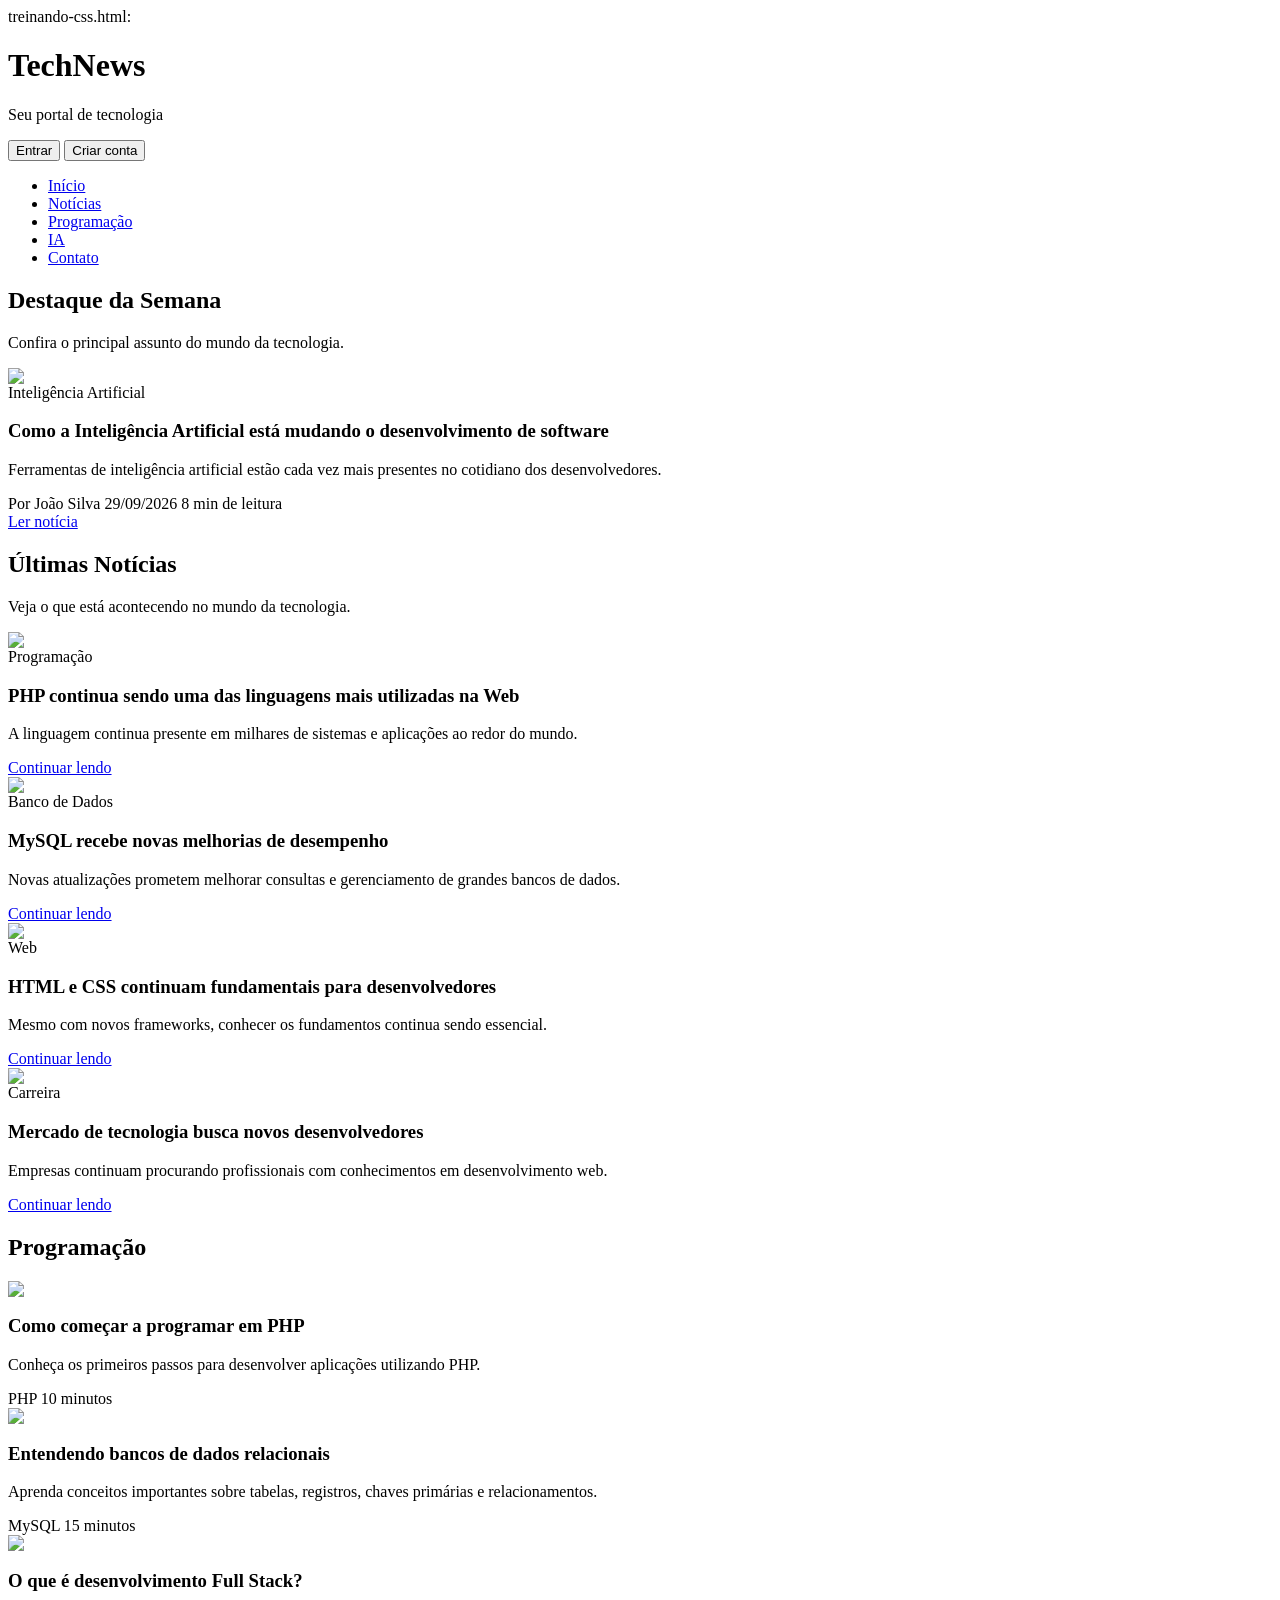
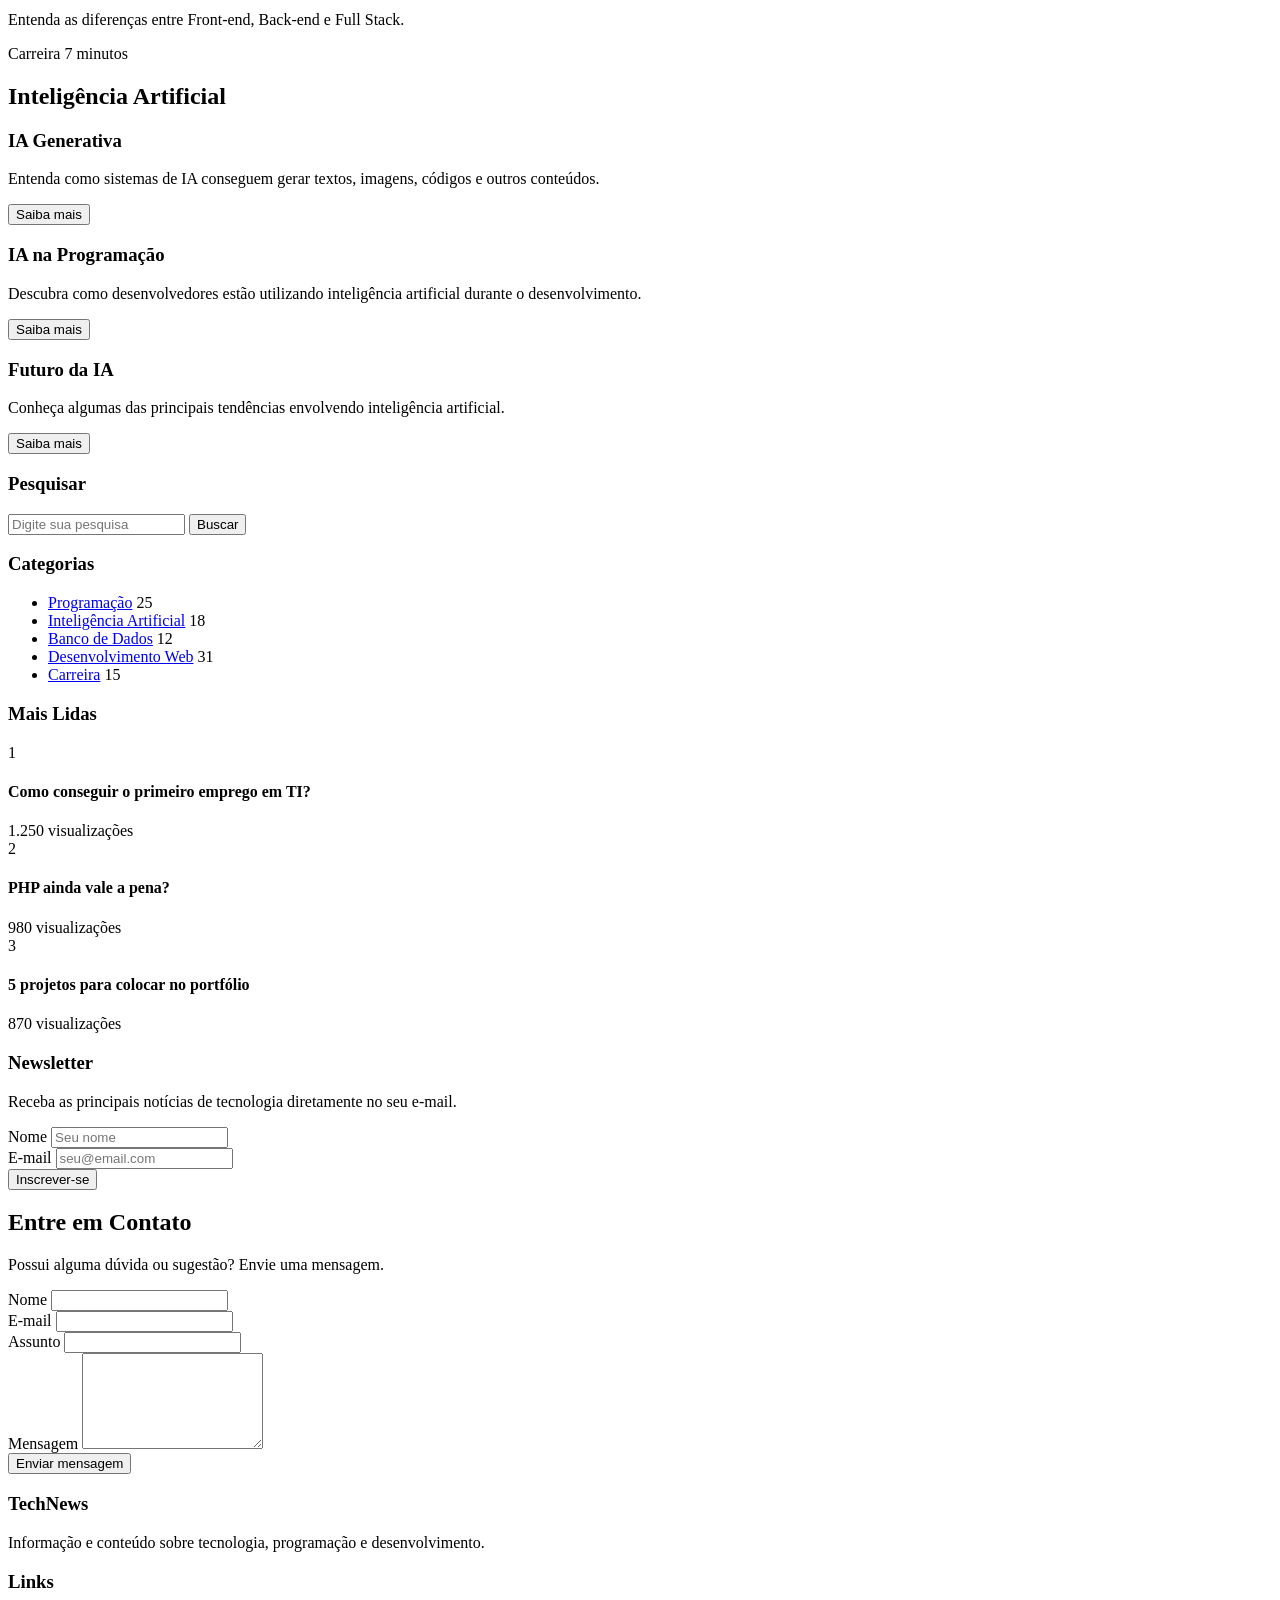
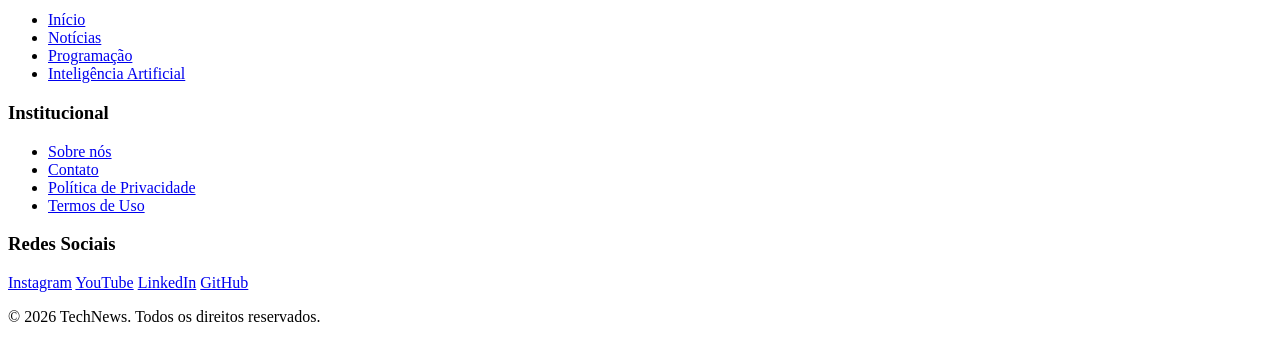
==== meusite.html @ d0df5270 "atividade" ====
treinando-css.html:<!DOCTYPE html>
<html lang="pt-BR">

<head>
    <meta charset="UTF-8">
    <meta name="viewport" content="width=device-width, initial-scale=1.0">
    <link rel="stylesheet" href="treino.css">
    <title>TechNews - Portal de Tecnologia</title>
</head>

<body>

    <!-- CABEÇALHO -->
    <header class="cabecalho">

        <div class="container cabecalho-container">

            <div class="logo">
                <h1>TechNews</h1>
                <p>Seu portal de tecnologia</p>
            </div>

            <div class="area-usuario">
                <button class="botao-login">Entrar</button>
                <button class="botao-cadastro">Criar conta</button>
            </div>

        </div>

        <!-- MENU DE NAVEGAÇÃO -->
        <nav class="menu-principal">

            <div class="container">

                <ul class="menu-lista">
                    <li class="menu-item">
                        <a href="#inicio">Início</a>
                    </li>

                    <li class="menu-item">
                        <a href="#noticias">Notícias</a>
                    </li>

                    <li class="menu-item">
                        <a href="#programacao">Programação</a>
                    </li>

                    <li class="menu-item">
                        <a href="#inteligencia-artificial">IA</a>
                    </li>

                    <li class="menu-item">
                        <a href="#contato">Contato</a>
                    </li>
                </ul>

            </div>

        </nav>

    </header>


    <!-- CONTEÚDO PRINCIPAL -->
    <main class="conteudo-principal" id="inicio">

        <div class="container layout-principal">

            <!-- ÁREA CENTRAL -->
            <div class="conteudo">

                <!-- DESTAQUE -->
                <section class="secao destaque">

                    <div class="titulo-secao">
                        <h2>Destaque da Semana</h2>
                        <p>Confira o principal assunto do mundo da tecnologia.</p>
                    </div>

                    <article class="card card-destaque">

                        <div class="card-imagem">
                            <img
                                src="https://picsum.photos/800/400&quot;
                                alt="Imagem da notícia em destaque"
                            >
                        </div>

                        <div class="card-conteudo">

                            <span class="categoria">Inteligência Artificial</span>

                            <h3>Como a Inteligência Artificial está mudando o desenvolvimento de software</h3>

                            <p>
                                Ferramentas de inteligência artificial estão cada vez mais
                                presentes no cotidiano dos desenvolvedores.
                            </p>

                            <div class="card-informacoes">
                                <span>Por João Silva</span>
                                <span>29/09/2026</span>
                                <span>8 min de leitura</span>
                            </div>

                            <a href="#" class="botao-leia-mais">
                                Ler notícia
                            </a>

                        </div>

                    </article>

                </section>


                <!-- NOTÍCIAS -->
                <section class="secao noticias" id="noticias">

                    <div class="titulo-secao">
                        <h2>Últimas Notícias</h2>
                        <p>Veja o que está acontecendo no mundo da tecnologia.</p>
                    </div>

                    <div class="grid-noticias">

                        <article class="card noticia-card">

                            <div class="card-imagem">
                                <img src="https://picsum.photos/400/250?1&quot; alt="Notícia">
                            </div>

                            <div class="card-conteudo">
                                <span class="categoria">Programação</span>

                                <h3>PHP continua sendo uma das linguagens mais utilizadas na Web</h3>

                                <p>
                                    A linguagem continua presente em milhares de sistemas
                                    e aplicações ao redor do mundo.
                                </p>

                                <a href="#">Continuar lendo</a>
                            </div>

                        </article>


                        <article class="card noticia-card">

                            <div class="card-imagem">
                                <img src="https://picsum.photos/400/250?2&quot; alt="Notícia">
                            </div>

                            <div class="card-conteudo">
                                <span class="categoria">Banco de Dados</span>

                                <h3>MySQL recebe novas melhorias de desempenho</h3>

                                <p>
                                    Novas atualizações prometem melhorar consultas e
                                    gerenciamento de grandes bancos de dados.
                                </p>

                                <a href="#">Continuar lendo</a>
                            </div>

                        </article>


                        <article class="card noticia-card">

                            <div class="card-imagem">
                                <img src="https://picsum.photos/400/250?3&quot; alt="Notícia">
                            </div>

                            <div class="card-conteudo">
                                <span class="categoria">Web</span>

                                <h3>HTML e CSS continuam fundamentais para desenvolvedores</h3>

                                <p>
                                    Mesmo com novos frameworks, conhecer os fundamentos
                                    continua sendo essencial.
                                </p>

                                <a href="#">Continuar lendo</a>
                            </div>

                        </article>


                        <article class="card noticia-card">

                            <div class="card-imagem">
                                <img src="https://picsum.photos/400/250?4&quot; alt="Notícia">
                            </div>

                            <div class="card-conteudo">
                                <span class="categoria">Carreira</span>

                                <h3>Mercado de tecnologia busca novos desenvolvedores</h3>

                                <p>
                                    Empresas continuam procurando profissionais com
                                    conhecimentos em desenvolvimento web.
                                </p>

                                <a href="#">Continuar lendo</a>
                            </div>

                        </article>

                    </div>

                </section>


                <!-- PROGRAMAÇÃO -->
                <section class="secao programacao" id="programacao">

                    <div class="titulo-secao">
                        <h2>Programação</h2>
                    </div>

                    <div class="lista-artigos">

                        <article class="artigo-horizontal">

                            <div class="artigo-imagem">
                                <img src="https://picsum.photos/250/150?5&quot; alt="Programação">
                            </div>

                            <div class="artigo-conteudo">
                                <h3>Como começar a programar em PHP</h3>

                                <p>
                                    Conheça os primeiros passos para desenvolver
                                    aplicações utilizando PHP.
                                </p>

                                <div class="artigo-info">
                                    <span>PHP</span>
                                    <span>10 minutos</span>
                                </div>
                            </div>

                        </article>


                        <article class="artigo-horizontal">

                            <div class="artigo-imagem">
                                <img src="https://picsum.photos/250/150?6&quot; alt="Programação">
                            </div>

                            <div class="artigo-conteudo">
                                <h3>Entendendo bancos de dados relacionais</h3>

                                <p>
                                    Aprenda conceitos importantes sobre tabelas,
                                    registros, chaves primárias e relacionamentos.
                                </p>

                                <div class="artigo-info">
                                    <span>MySQL</span>
                                    <span>15 minutos</span>
                                </div>
                            </div>

                        </article>


                        <article class="artigo-horizontal">

                            <div class="artigo-imagem">
                                <img src="https://picsum.photos/250/150?7&quot; alt="Programação">
                            </div>

                            <div class="artigo-conteudo">
                                <h3>O que é desenvolvimento Full Stack?</h3>

                                <p>
                                    Entenda as diferenças entre Front-end,
                                    Back-end e Full Stack.
                                </p>

                                <div class="artigo-info">
                                    <span>Carreira</span>
                                    <span>7 minutos</span>
                                </div>
                            </div>

                        </article>

                    </div>

                </section>


                <!-- INTELIGÊNCIA ARTIFICIAL -->
                <section class="secao inteligencia-artificial" id="inteligencia-artificial">

                    <div class="titulo-secao">
                        <h2>Inteligência Artificial</h2>
                    </div>

                    <div class="cards-ia">

                        <div class="card ia-card">
                            <h3>IA Generativa</h3>

                            <p>
                                Entenda como sistemas de IA conseguem gerar
                                textos, imagens, códigos e outros conteúdos.
                            </p>

                            <button>Saiba mais</button>
                        </div>


                        <div class="card ia-card">
                            <h3>IA na Programação</h3>

                            <p>
                                Descubra como desenvolvedores estão utilizando
                                inteligência artificial durante o desenvolvimento.
                            </p>

                            <button>Saiba mais</button>
                        </div>


                        <div class="card ia-card">
                            <h3>Futuro da IA</h3>

                            <p>
                                Conheça algumas das principais tendências
                                envolvendo inteligência artificial.
                            </p>

                            <button>Saiba mais</button>
                        </div>

                    </div>

                </section>

            </div>


            <!-- BARRA LATERAL -->
            <aside class="sidebar">

                <!-- PESQUISA -->
                <div class="sidebar-bloco pesquisa">

                    <h3>Pesquisar</h3>

                    <form class="form-pesquisa">

                        <input
                            type="text"
                            placeholder="Digite sua pesquisa"
                        >

                        <button type="submit">
                            Buscar
                        </button>

                    </form>

                </div>


                <!-- CATEGORIAS -->
                <div class="sidebar-bloco categorias">

                    <h3>Categorias</h3>

                    <ul>
                        <li>
                            <a href="#">Programação</a>
                            <span>25</span>
                        </li>

                        <li>
                            <a href="#">Inteligência Artificial</a>
                            <span>18</span>
                        </li>

                        <li>
                            <a href="#">Banco de Dados</a>
                            <span>12</span>
                        </li>

                        <li>
                            <a href="#">Desenvolvimento Web</a>
                            <span>31</span>
                        </li>

                        <li>
                            <a href="#">Carreira</a>
                            <span>15</span>
                        </li>
                    </ul>

                </div>


                <!-- MAIS LIDAS -->
                <div class="sidebar-bloco mais-lidas">

                    <h3>Mais Lidas</h3>

                    <div class="ranking-item">
                        <span class="ranking-numero">1</span>

                        <div class="ranking-conteudo">
                            <h4>Como conseguir o primeiro emprego em TI?</h4>
                            <span>1.250 visualizações</span>
                        </div>
                    </div>


                    <div class="ranking-item">
                        <span class="ranking-numero">2</span>

                        <div class="ranking-conteudo">
                            <h4>PHP ainda vale a pena?</h4>
                            <span>980 visualizações</span>
                        </div>
                    </div>


                    <div class="ranking-item">
                        <span class="ranking-numero">3</span>

                        <div class="ranking-conteudo">
                            <h4>5 projetos para colocar no portfólio</h4>
                            <span>870 visualizações</span>
                        </div>
                    </div>

                </div>


                <!-- NEWSLETTER -->
                <div class="sidebar-bloco newsletter">

                    <h3>Newsletter</h3>

                    <p>
                        Receba as principais notícias de tecnologia
                        diretamente no seu e-mail.
                    </p>

                    <form class="form-newsletter">

                        <div class="campo">
                            <label for="nome-newsletter">Nome</label>

                            <input
                                type="text"
                                id="nome-newsletter"
                                placeholder="Seu nome"
                            >
                        </div>

                        <div class="campo">
                            <label for="email-newsletter">E-mail</label>

                            <input
                                type="email"
                                id="email-newsletter"
                                placeholder="seu@email.com"
                            >
                        </div>

                        <button type="submit">
                            Inscrever-se
                        </button>

                    </form>

                </div>

            </aside>

        </div>

    </main>


    <!-- CONTATO -->
    <section class="secao-contato" id="contato">

        <div class="container">

            <div class="titulo-secao">
                <h2>Entre em Contato</h2>

                <p>
                    Possui alguma dúvida ou sugestão?
                    Envie uma mensagem.
                </p>
            </div>

            <form class="form-contato">

                <div class="linha-formulario">

                    <div class="campo">
                        <label for="nome">Nome</label>
                        <input type="text" id="nome">
                    </div>

                    <div class="campo">
                        <label for="email">E-mail</label>
                        <input type="email" id="email">
                    </div>

                </div>

                <div class="campo">
                    <label for="assunto">Assunto</label>
                    <input type="text" id="assunto">
                </div>

                <div class="campo">
                    <label for="mensagem">Mensagem</label>

                    <textarea
                        id="mensagem"
                        rows="6"
                    ></textarea>
                </div>

                <button type="submit">
                    Enviar mensagem
                </button>

            </form>

        </div>

    </section>


    <!-- RODAPÉ -->
    <footer class="rodape">

        <div class="container rodape-grid">

            <div class="rodape-coluna">

                <h3>TechNews</h3>

                <p>
                    Informação e conteúdo sobre tecnologia,
                    programação e desenvolvimento.
                </p>

            </div>


            <div class="rodape-coluna">

                <h3>Links</h3>

                <ul>
                    <li><a href="#">Início</a></li>
                    <li><a href="#">Notícias</a></li>
                    <li><a href="#">Programação</a></li>
                    <li><a href="#">Inteligência Artificial</a></li>
                </ul>

            </div>


            <div class="rodape-coluna">

                <h3>Institucional</h3>

                <ul>
                    <li><a href="#">Sobre nós</a></li>
                    <li><a href="#">Contato</a></li>
                    <li><a href="#">Política de Privacidade</a></li>
                    <li><a href="#">Termos de Uso</a></li>
                </ul>

            </div>


            <div class="rodape-coluna">

                <h3>Redes Sociais</h3>

                <div class="redes-sociais">
                    <a href="#">Instagram</a>
                    <a href="#">YouTube</a>
                    <a href="#">LinkedIn</a>
                    <a href="#">GitHub</a>
                </div>

            </div>

        </div>


        <div class="rodape-inferior">

            <div class="container">

                <p>
                    © 2026 TechNews. Todos os direitos reservados.
                </p>

            </div>

        </div>

    </footer>

</body>

</html>
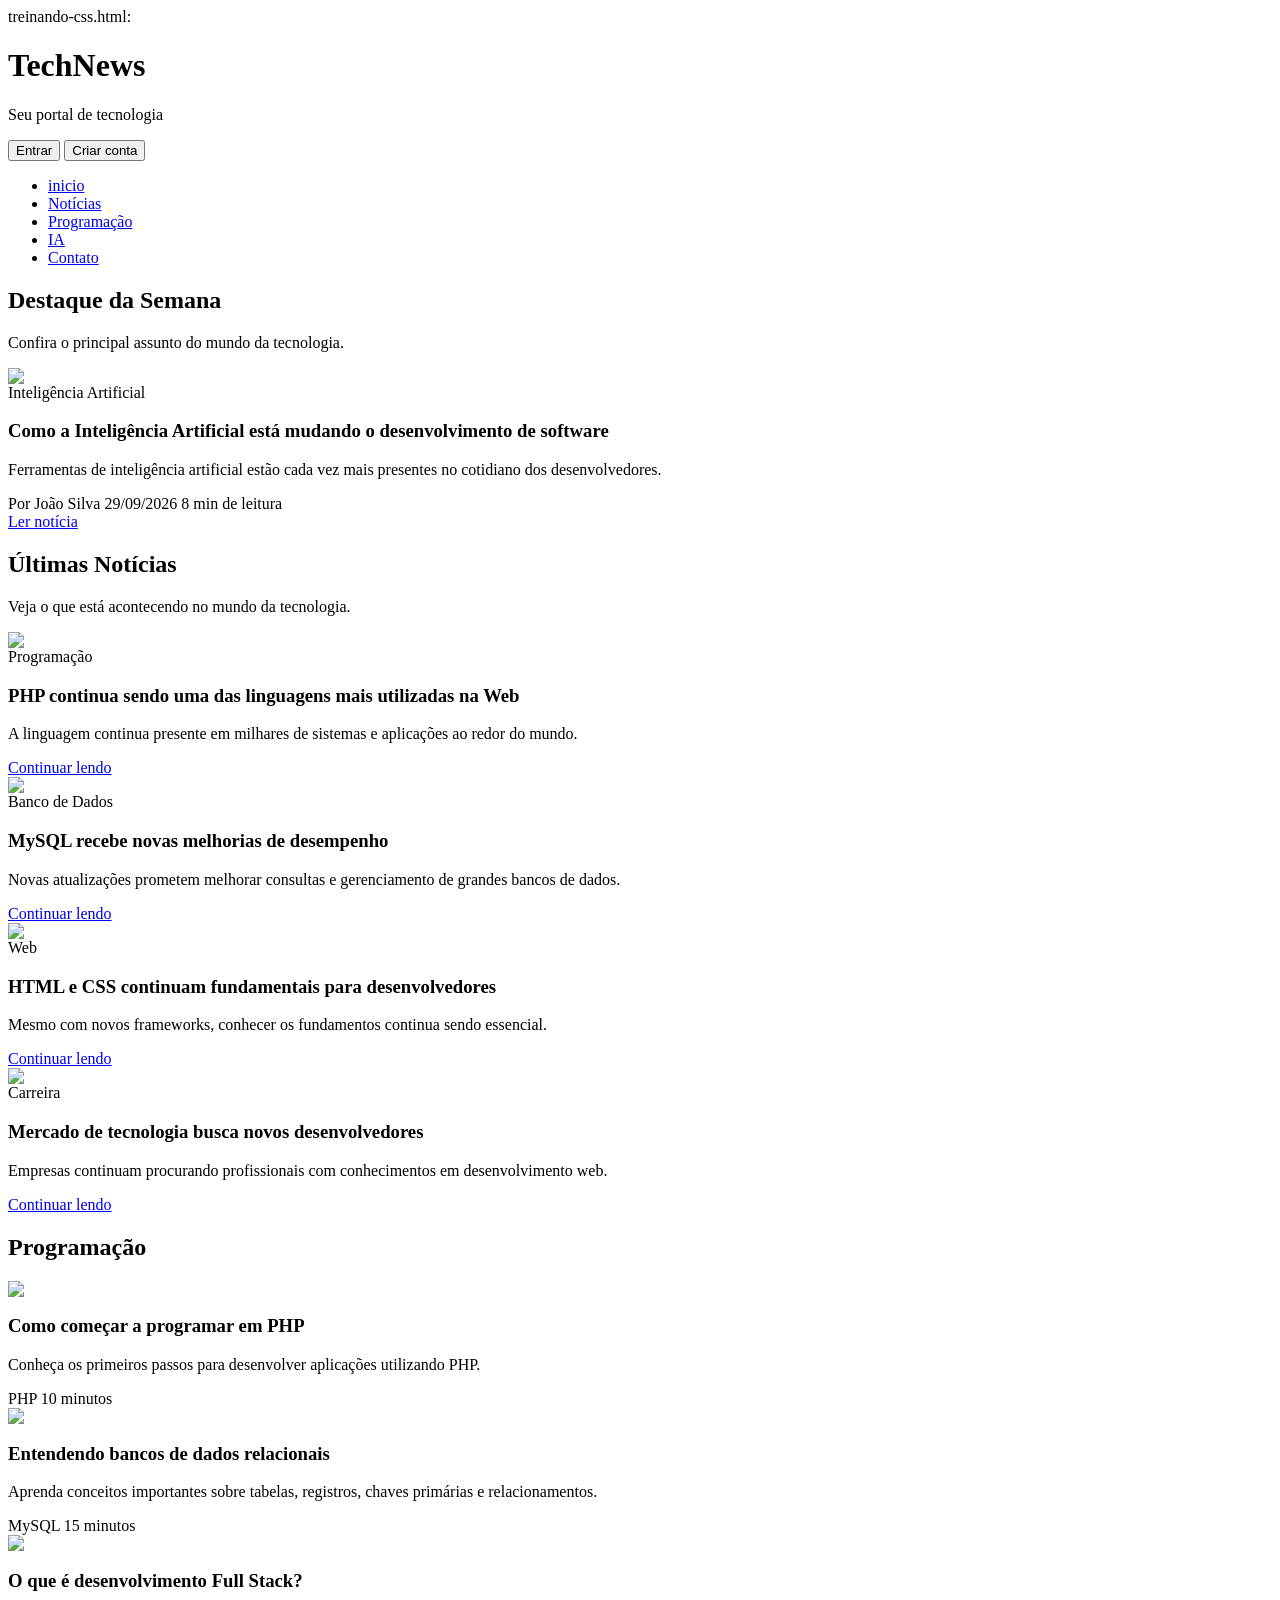
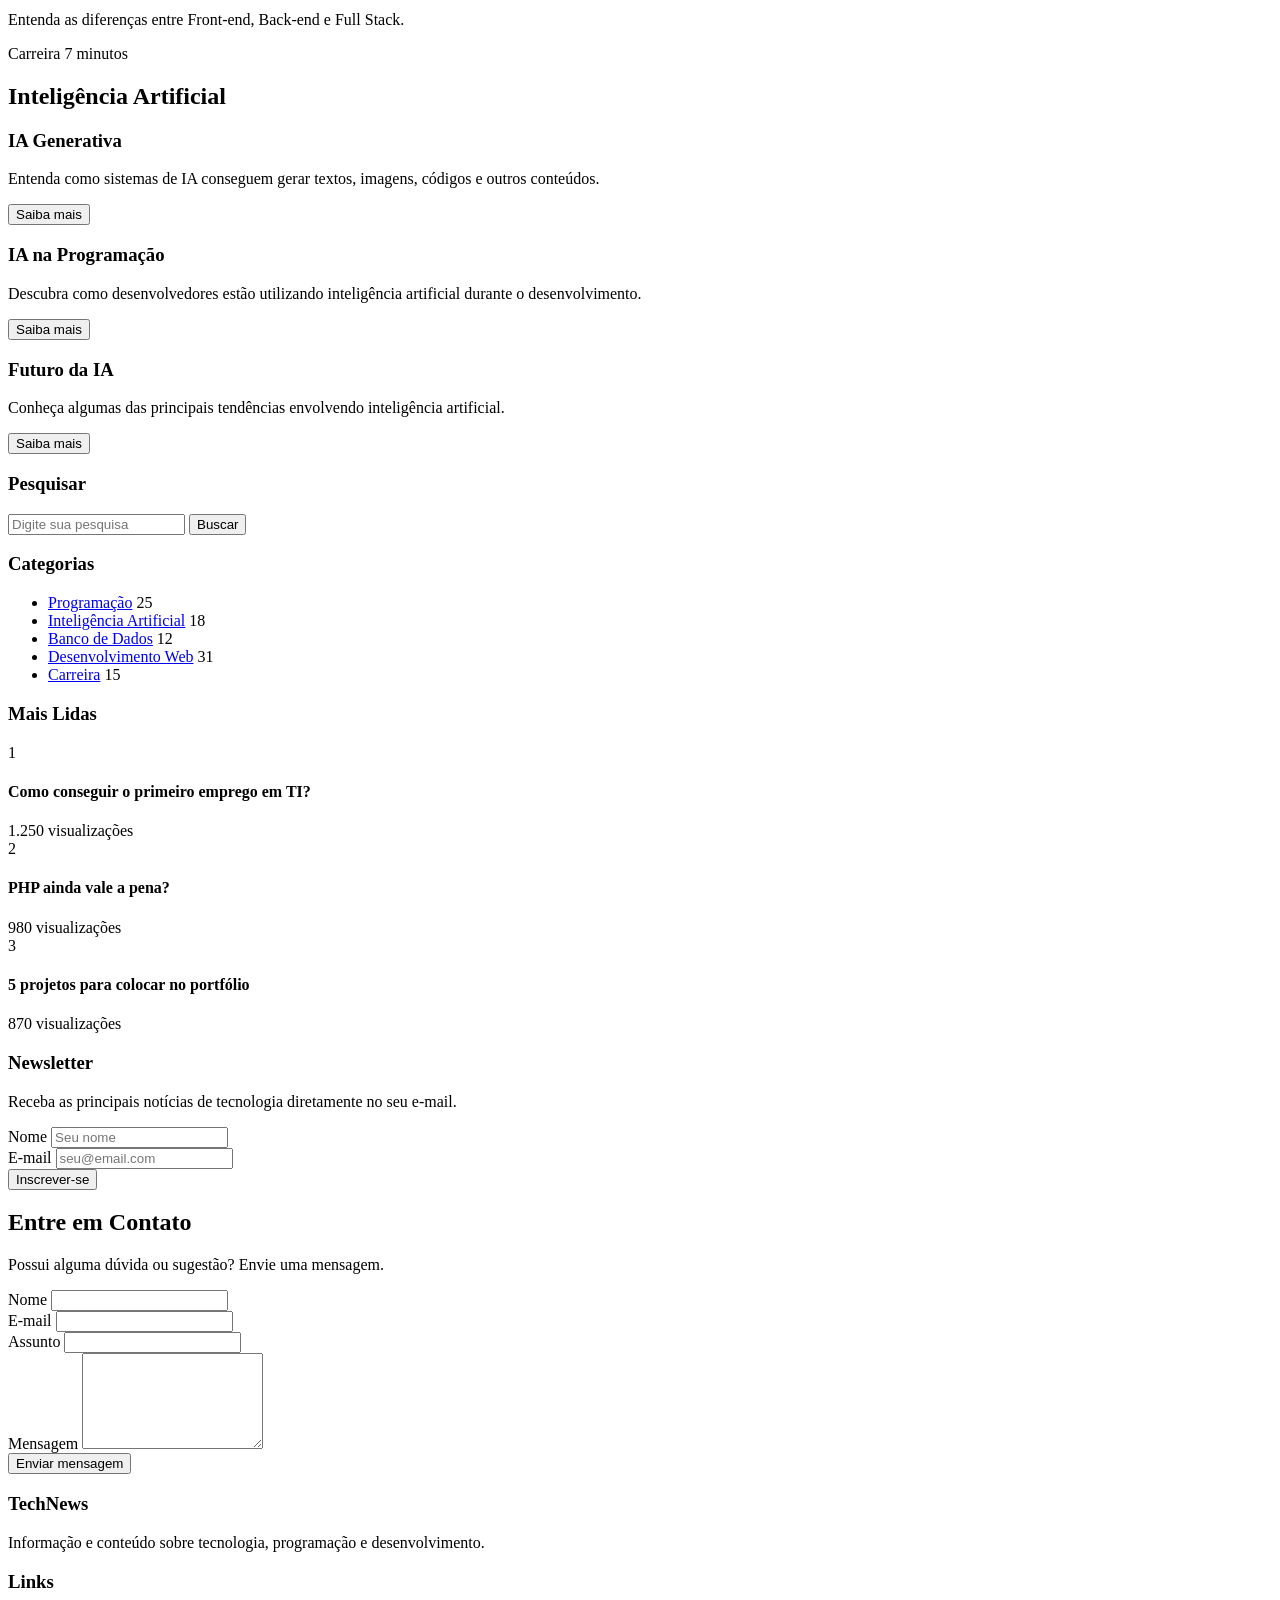
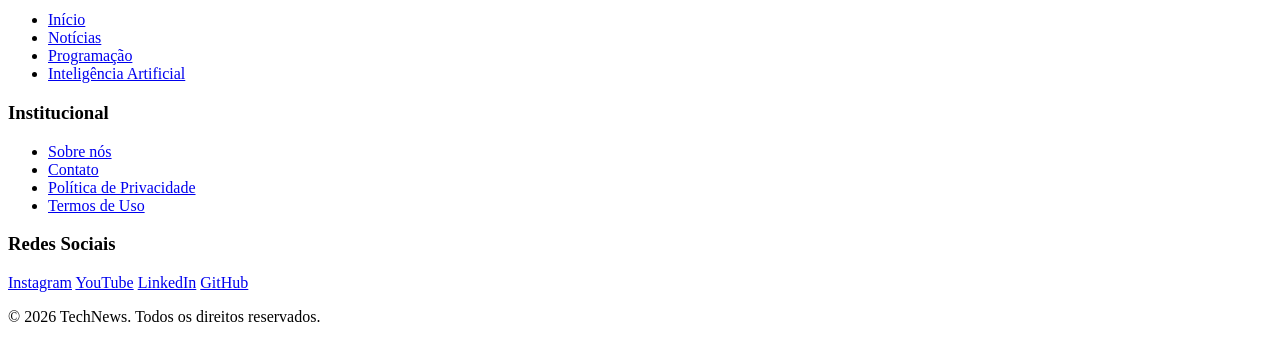
==== commit ee358f1f: "Update meusite.html" ====
--- a/meusite.html
+++ b/meusite.html
@@ -34,7 +34,7 @@
 
                 <ul class="menu-lista">
                     <li class="menu-item">
-                        <a href="#inicio">Início</a>
+                        <a href=" index.php">inicio</a>
                     </li>
 
                     <li class="menu-item">
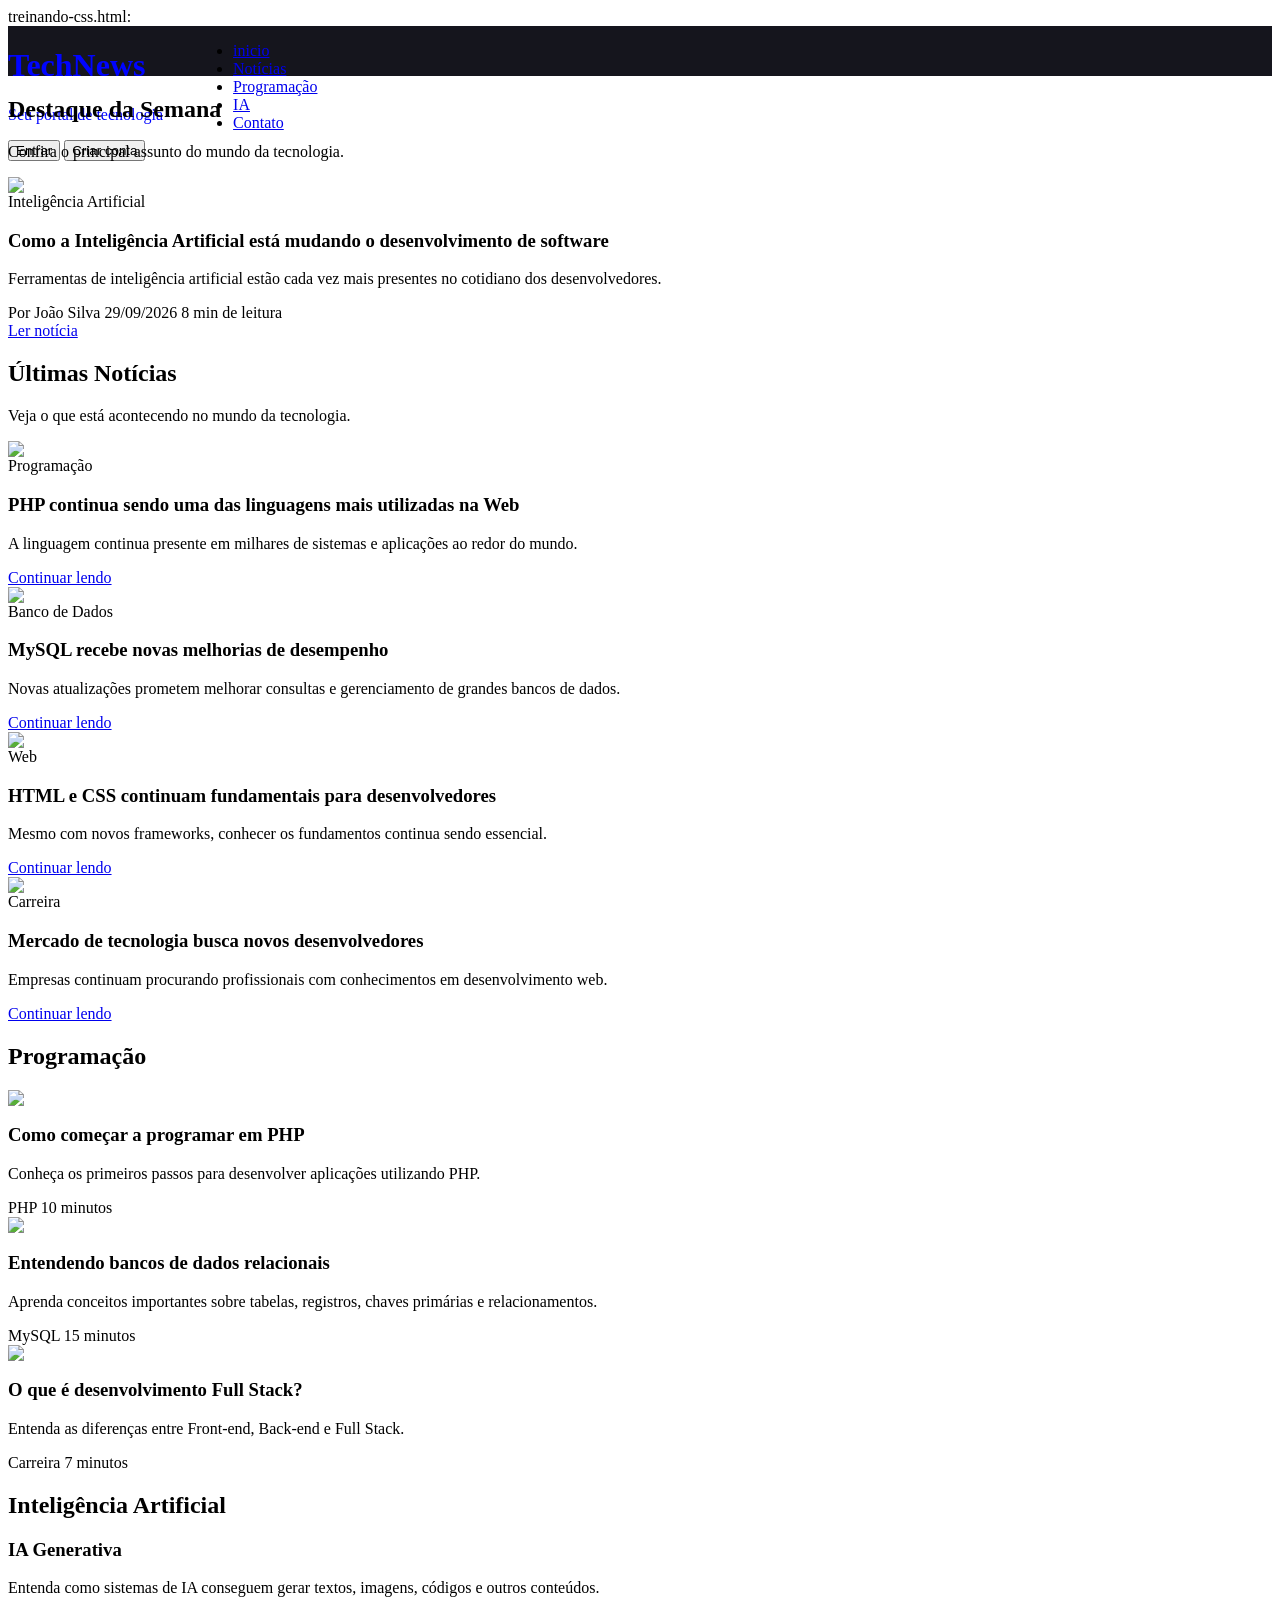
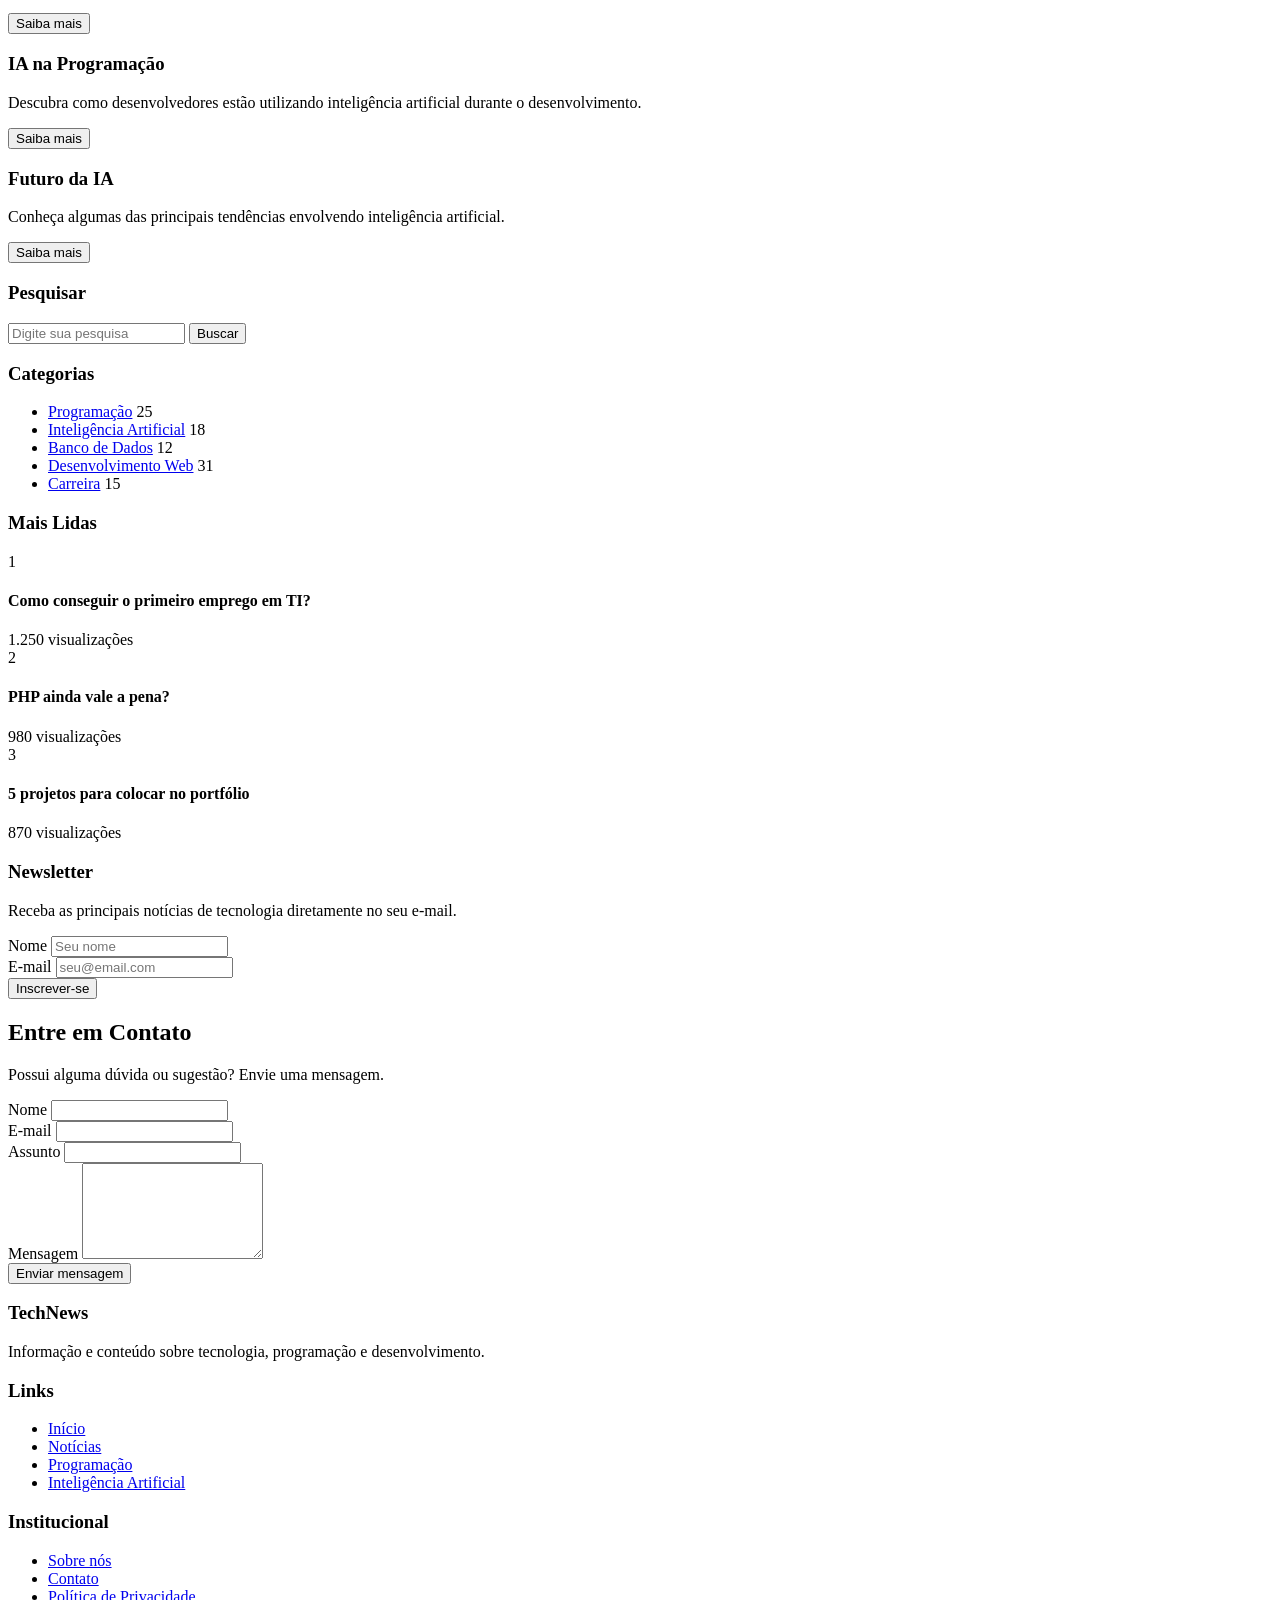
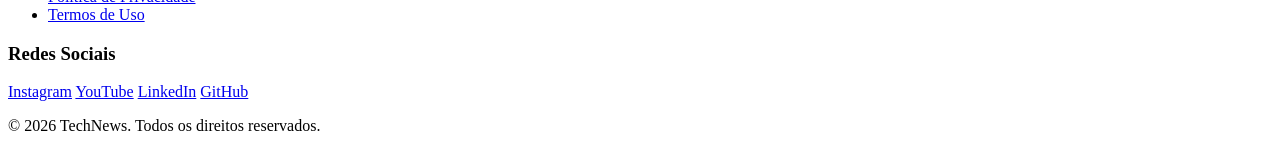
==== commit f17919c9: "color" ====
--- a/meusite.html
+++ b/meusite.html
@@ -13,7 +13,7 @@
     <!-- CABEÇALHO -->
     <header class="cabecalho">
 
-        <div class="container cabecalho-container">
+        <div class="container-cabecalho-container">
 
             <div class="logo">
                 <h1>TechNews</h1>
--- a/treino.css
+++ b/treino.css
@@ -0,0 +1,13 @@
+header
+{
+    width: 100%;
+    height: 50px;
+    background-color: #15151d;
+    display: flex;
+    gap: 30px;
+}
+
+.container-cabecalho-container
+{
+    color: rgb(0, 4, 255);
+}
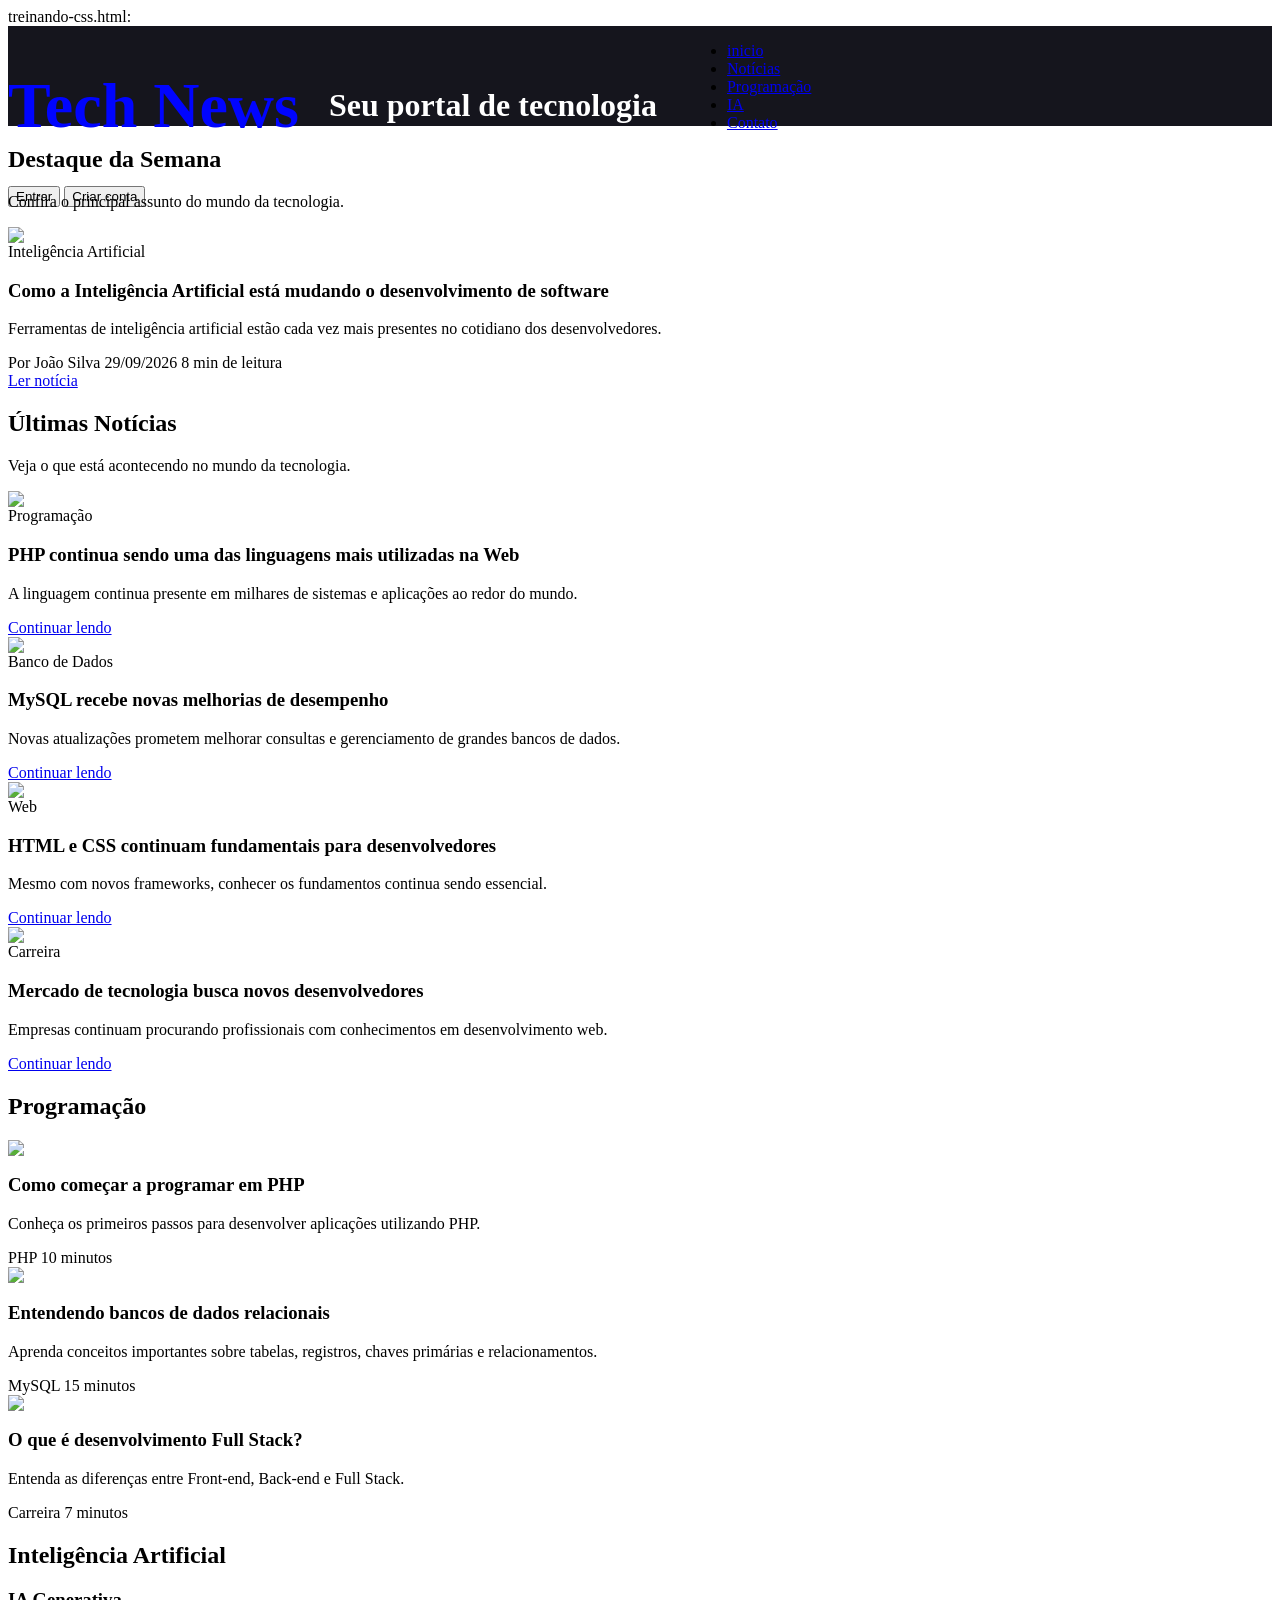
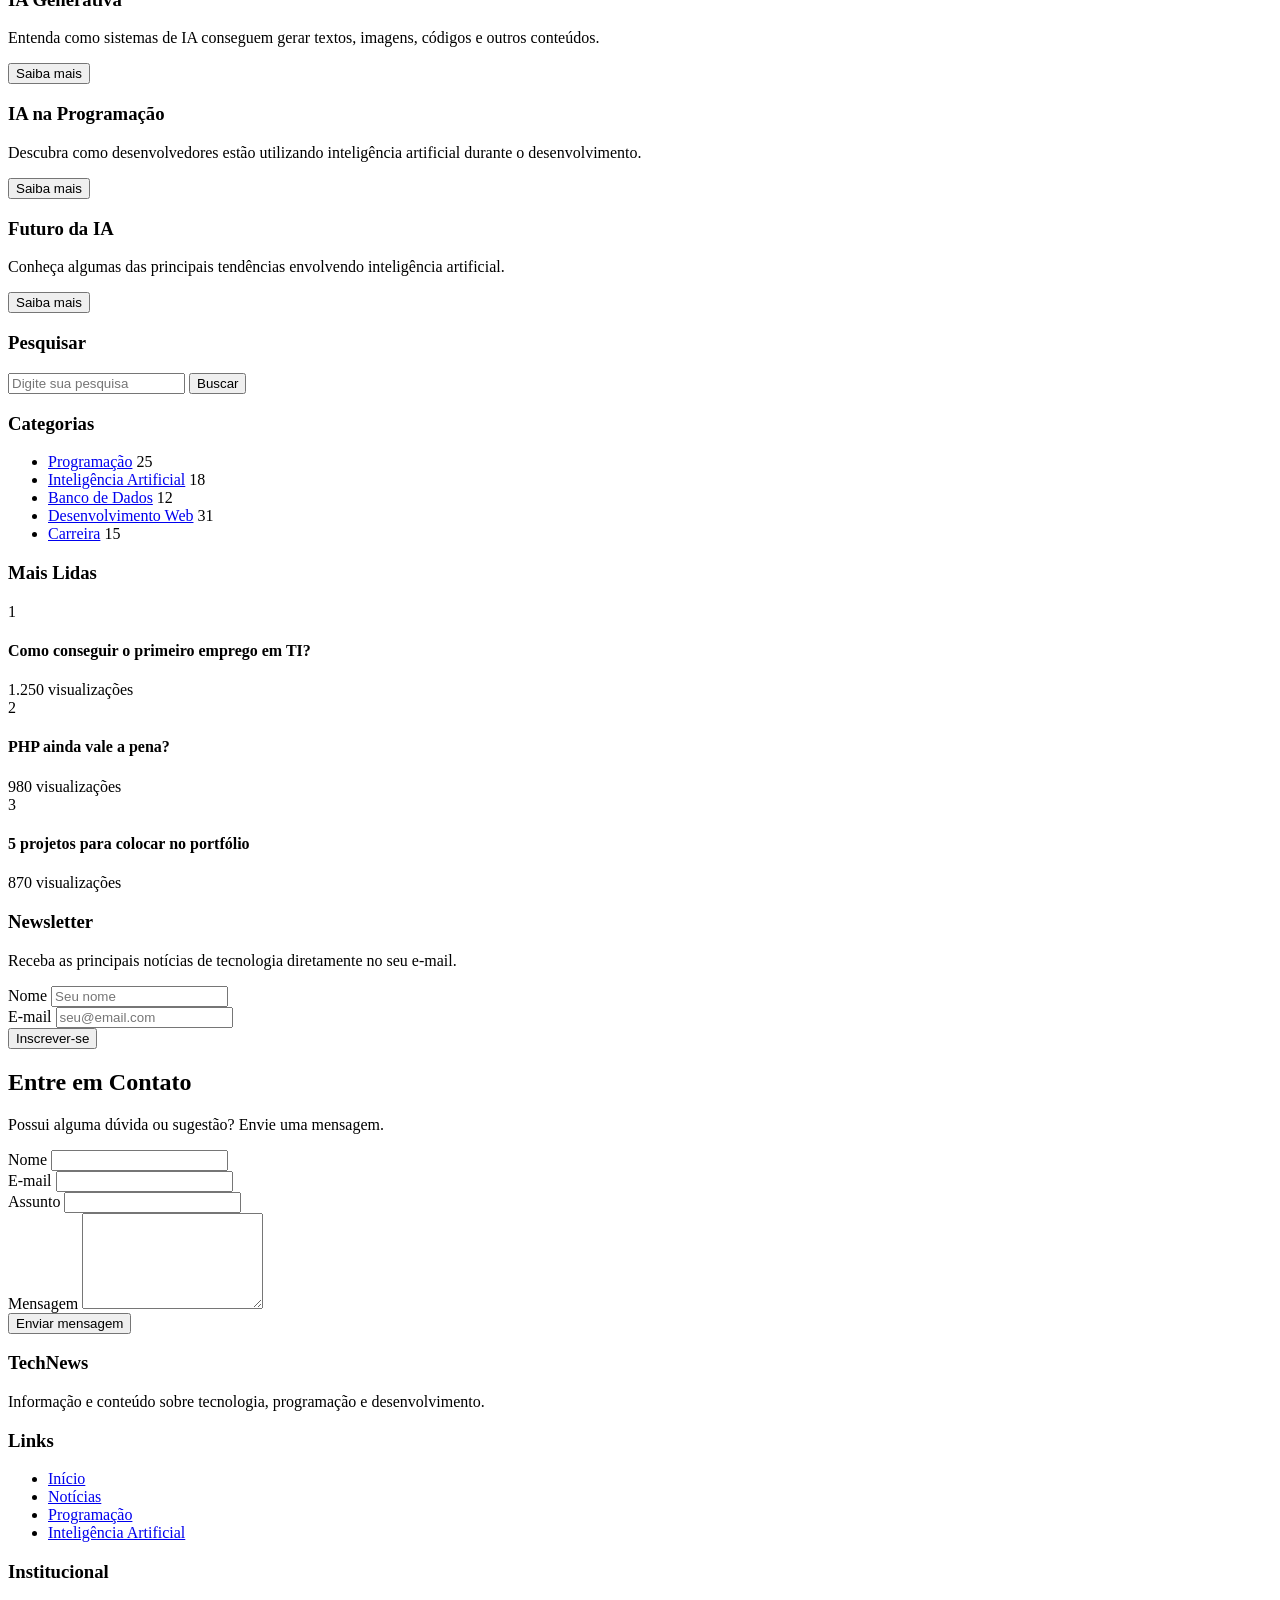
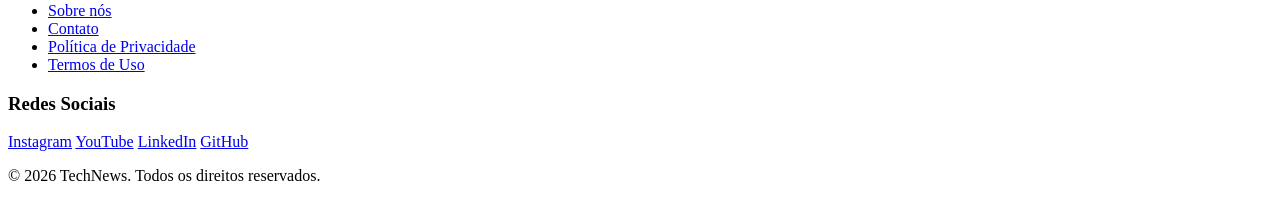
==== commit 5f217c7f: "Update meusite.html" ====
--- a/meusite.html
+++ b/meusite.html
@@ -16,7 +16,7 @@
         <div class="container-cabecalho-container">
 
             <div class="logo">
-                <h1>TechNews</h1>
+                <h1>Tech <span>News</span></h1>
                 <p>Seu portal de tecnologia</p>
             </div>
 
--- a/treino.css
+++ b/treino.css
@@ -1,13 +1,29 @@
 header
 {
     width: 100%;
-    height: 50px;
+    height: 100px;
     background-color: #15151d;
+    gap: 30px;
+    z-index: 10;
     display: flex;
-    gap: 30px;
 }
 
 .container-cabecalho-container
 {
+    justify-items: center;
+    align-items: center;
+}
+.container-cabecalho-container .logo
+{
     color: rgb(0, 4, 255);
+    font-size: 32px;
+    font-weight: bold;
+    display: flex;
+    justify-content: space-between;
+    align-items: center;
+    gap: 30px;
+}
+.container-cabecalho-container p{
+    color: white;
+
 }
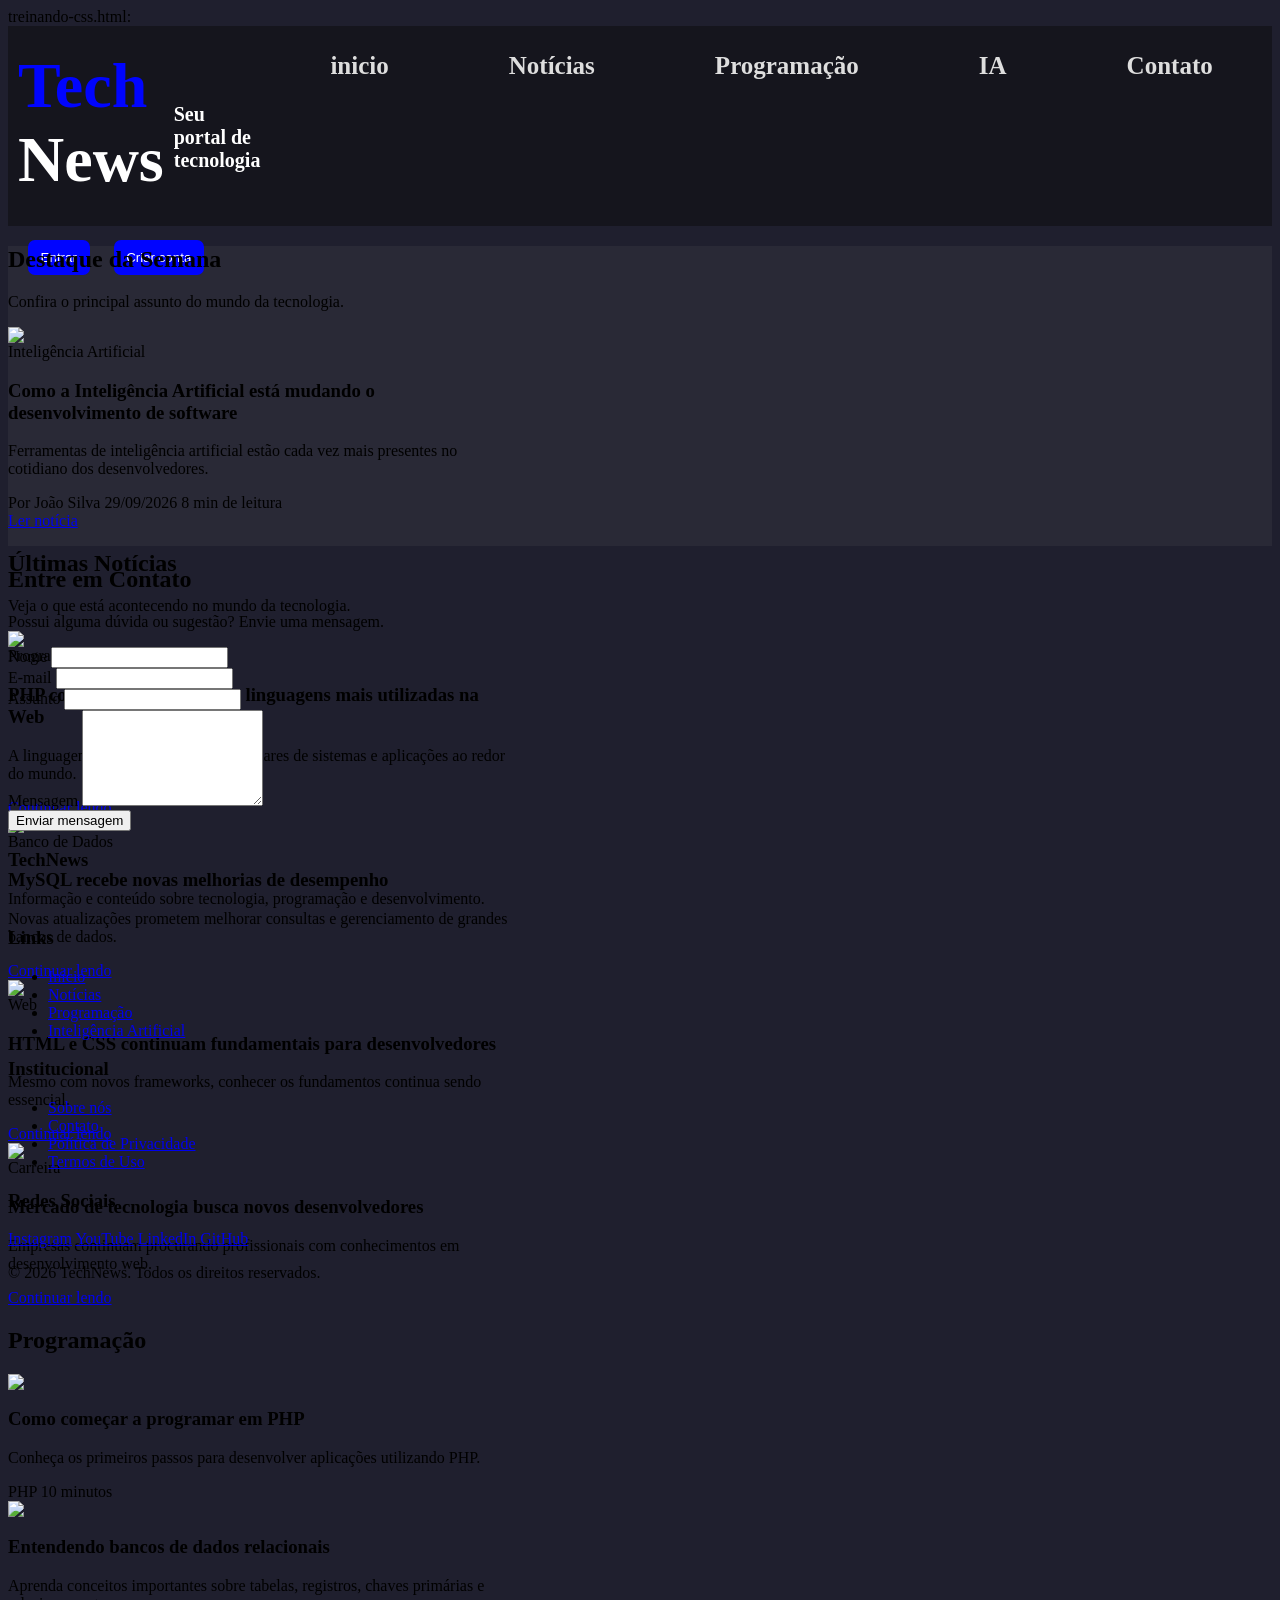
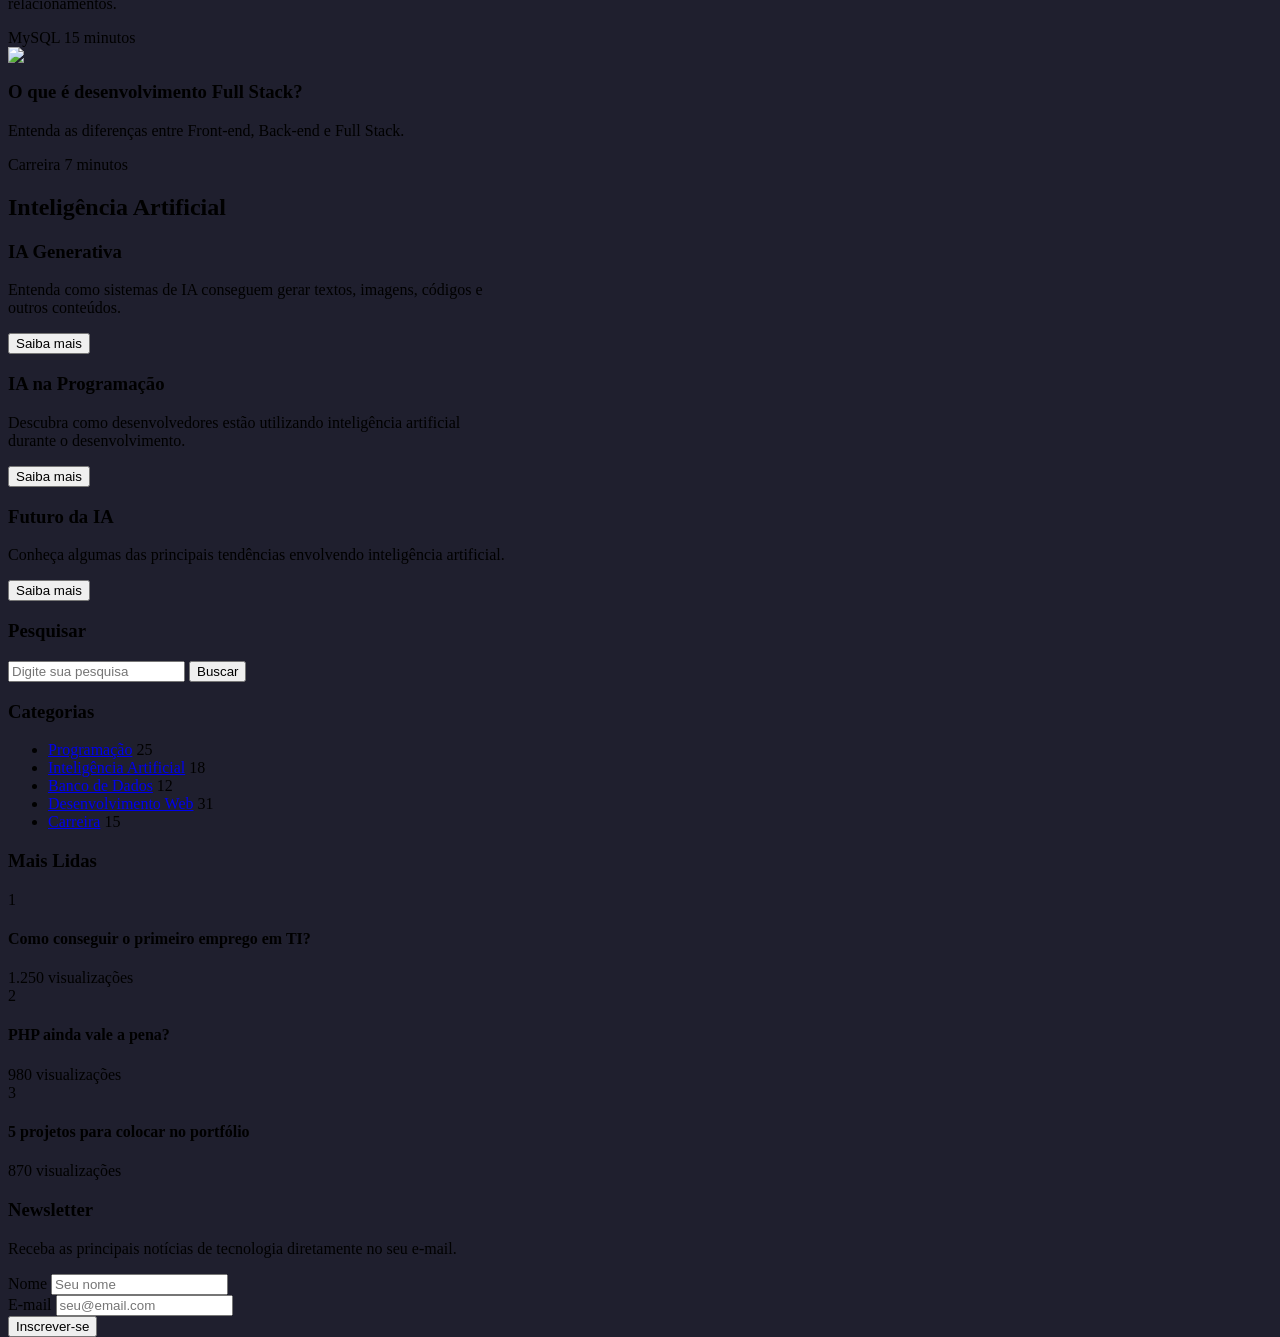
==== commit 6b9b307f: "destaques" ====
--- a/meusite.html
+++ b/meusite.html
@@ -64,7 +64,7 @@
     <!-- CONTEÚDO PRINCIPAL -->
     <main class="conteudo-principal" id="inicio">
 
-        <div class="container layout-principal">
+        <div class="container-layout-principal">
 
             <!-- ÁREA CENTRAL -->
             <div class="conteudo">
--- a/treino.css
+++ b/treino.css
@@ -1,29 +1,105 @@
+body
+{
+    background-color: rgb(31, 31, 46);
+}
+
 header
 {
     width: 100%;
-    height: 100px;
+    height: 200px;
     background-color: #15151d;
     gap: 30px;
     z-index: 10;
+    top: 0;
     display: flex;
+    justify-content: space-between;
 }
 
-.container-cabecalho-container
-{
-    justify-items: center;
-    align-items: center;
-}
+
 .container-cabecalho-container .logo
 {
+    margin-left: 10px;
     color: rgb(0, 4, 255);
     font-size: 32px;
     font-weight: bold;
     display: flex;
     justify-content: space-between;
     align-items: center;
-    gap: 30px;
+    margin-top: -20px;
 }
+.container-cabecalho-container span
+{
+    color: white;
+}
+
 .container-cabecalho-container p{
     color: white;
+    font-size: 20px;
+    margin-top: 50px;
+    margin-left: 10px;
 
-}+}
+
+.area-usuario button
+{
+    padding: 10px 5%;
+    color: white;
+    background-color: rgb(0, 4, 255);
+    border-bottom: none;
+    border-radius: 7px;
+    border: none;
+    justify-content: left;
+    align-items: center;
+    margin-left: 20px;
+    text-align: center;
+}
+
+.area-usuario button:hover
+{
+    color: rgb(0, 4, 255);
+    transform: translateZ(-2px );
+    background-color: white;
+}
+
+.menu-principal
+{
+    margin-top: 100px;
+}
+
+.menu-principal a{
+    justify-content: space-between;
+    display: flex;
+    text-decoration: none;
+    color: #dedede;
+    font-size: 25px;
+    font-weight: bold;
+    margin-right: 100px;
+    margin-top: -90px;
+}
+
+.menu-principal a:hover
+{
+    transform: translateZ(-2px);
+    color: rgb(0, 4, 255);
+}
+
+.menu-lista
+{
+    text-decoration: none;
+    list-style: none;
+    display: flex;
+    gap: 20px;
+}
+
+.conteudo-principal
+{
+    width: 100%;
+    height: 300px;
+    background-color: #292936;
+}
+
+.conteudo-principal .container-layout-principal
+{
+    width: 500px;
+    height: 500px;
+}
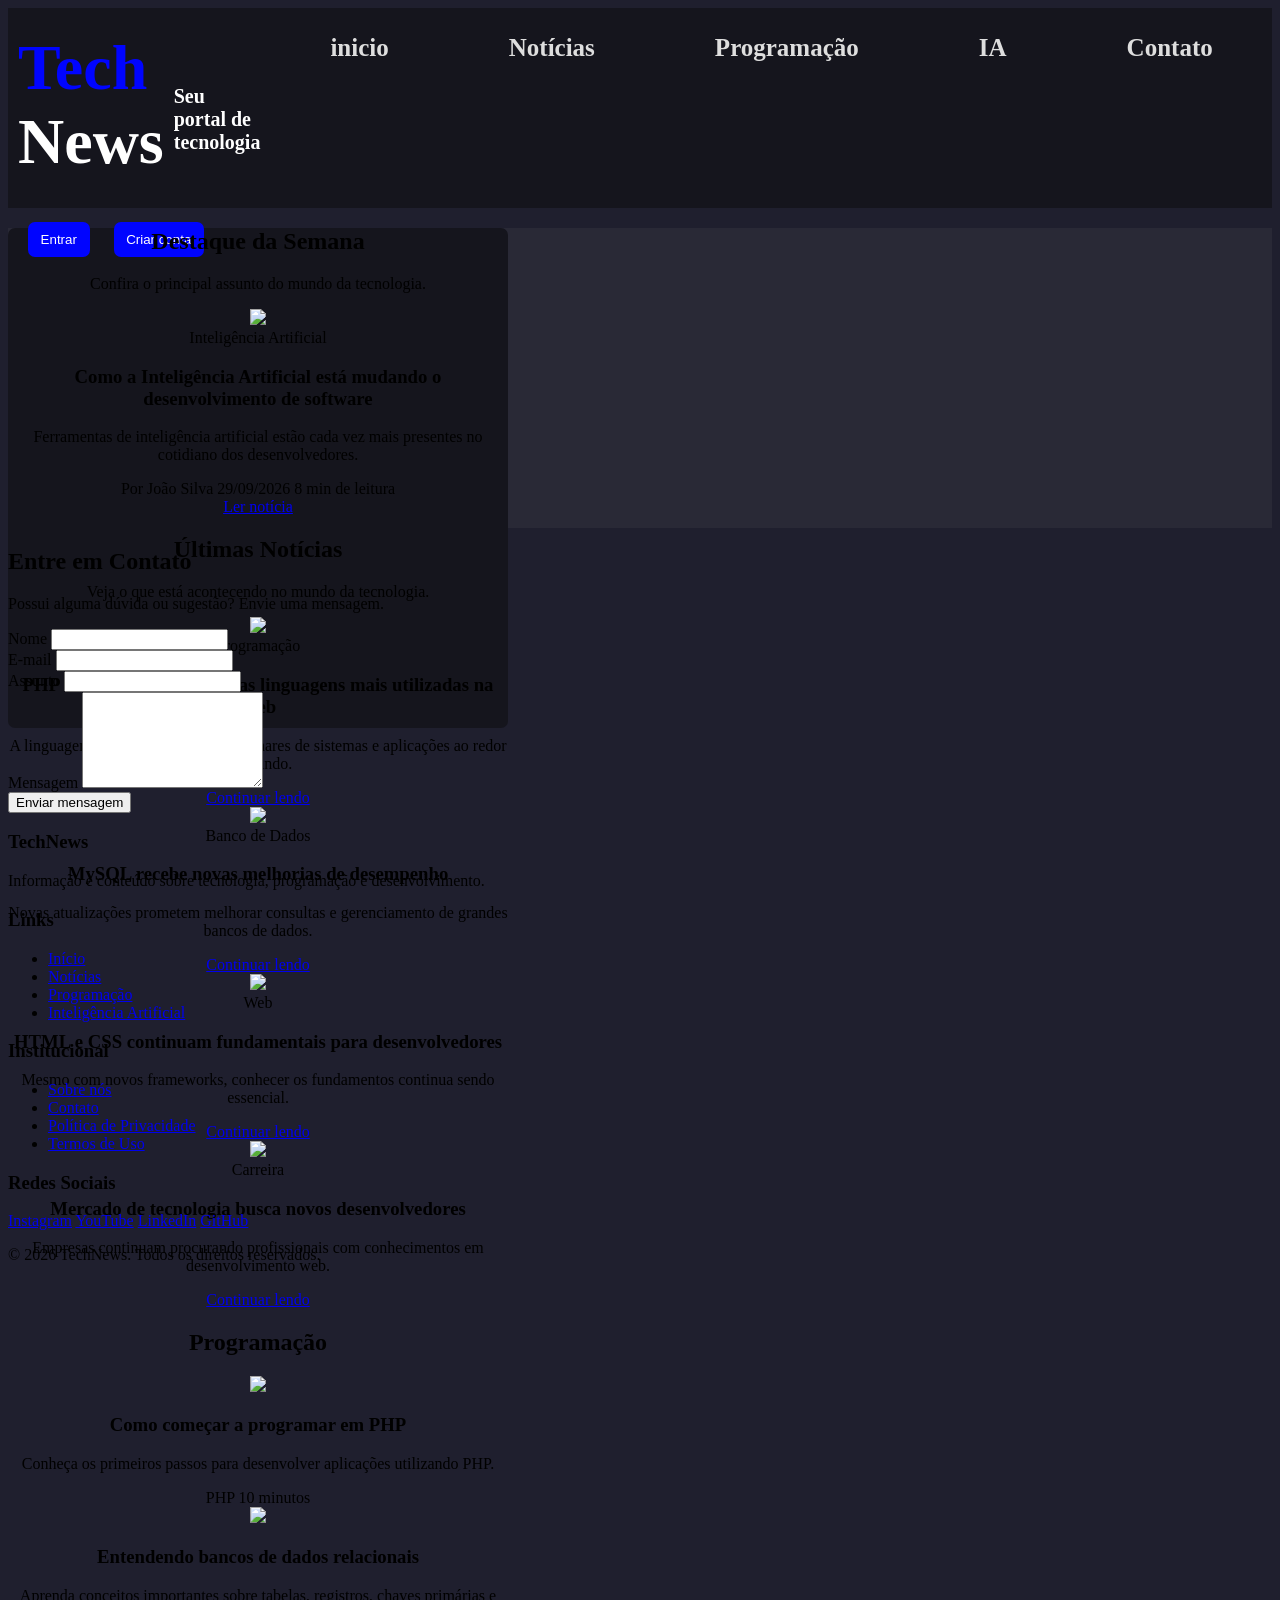
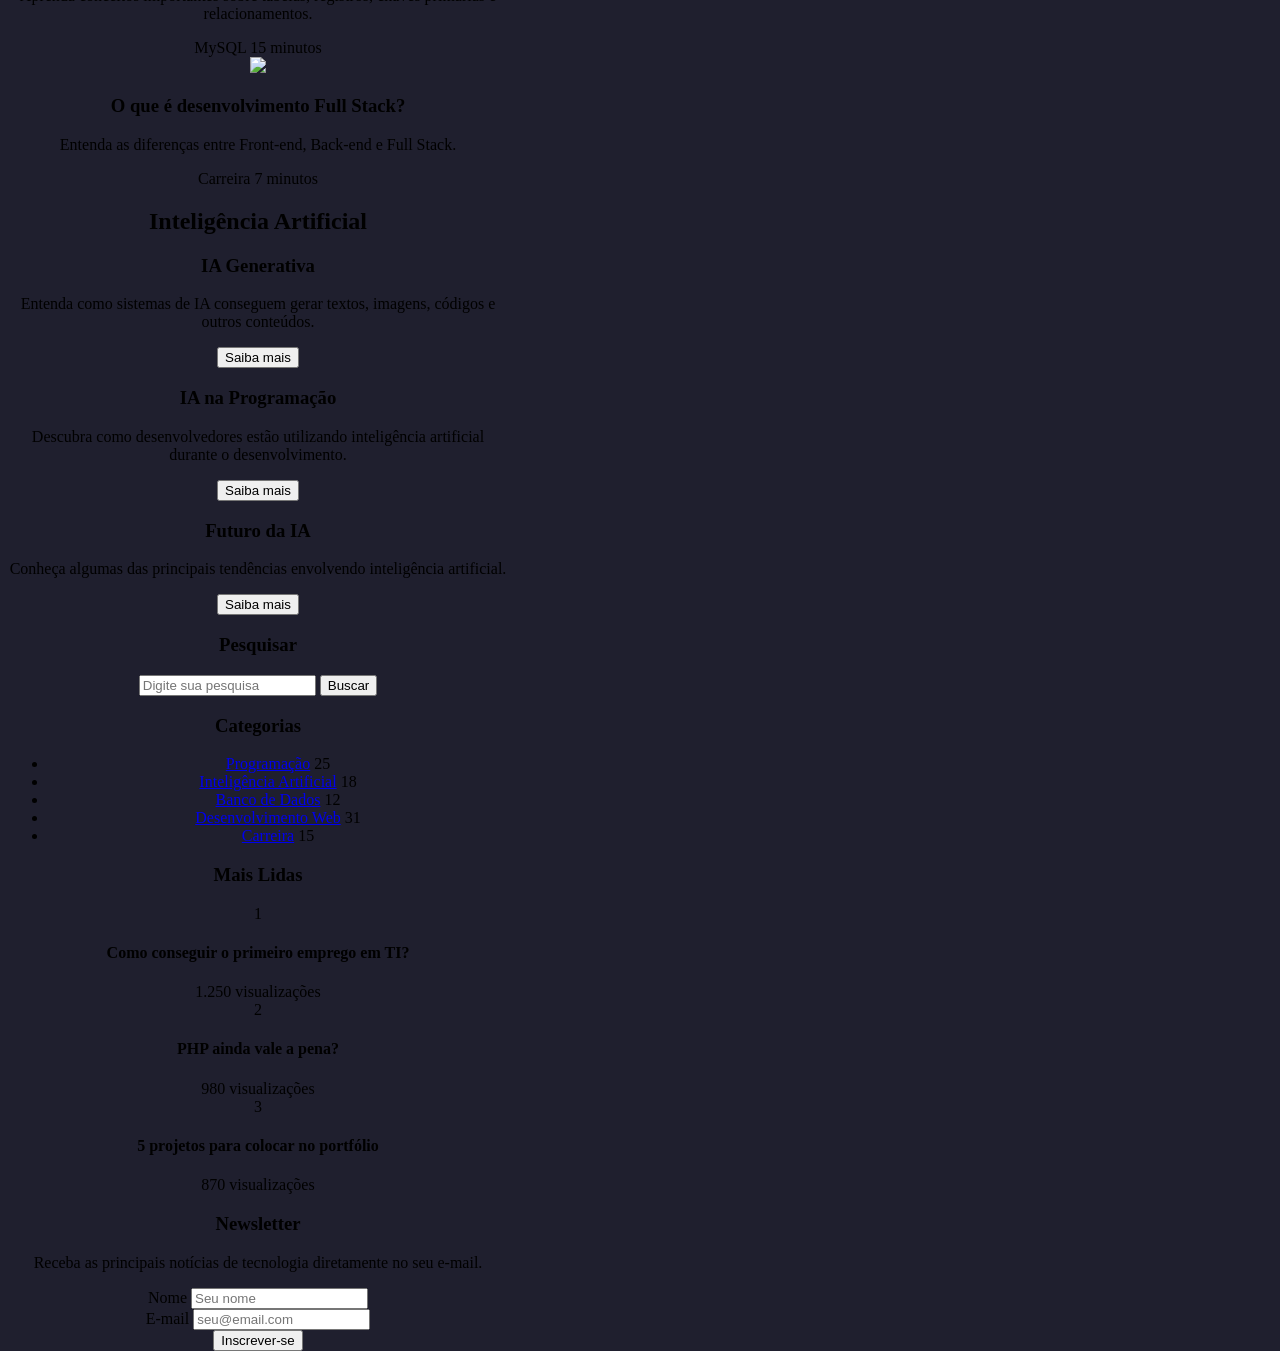
==== commit 2b6f9d12: "Update meusite.html" ====
--- a/meusite.html
+++ b/meusite.html
@@ -1,4 +1,4 @@
-treinando-css.html:<!DOCTYPE html>
+<!DOCTYPE html>
 <html lang="pt-BR">
 
 <head>
--- a/treino.css
+++ b/treino.css
@@ -102,4 +102,8 @@
 {
     width: 500px;
     height: 500px;
+    align-items: center;
+    text-align: center;
+    background-color: #15151d;
+    border-radius: 7px;
 }
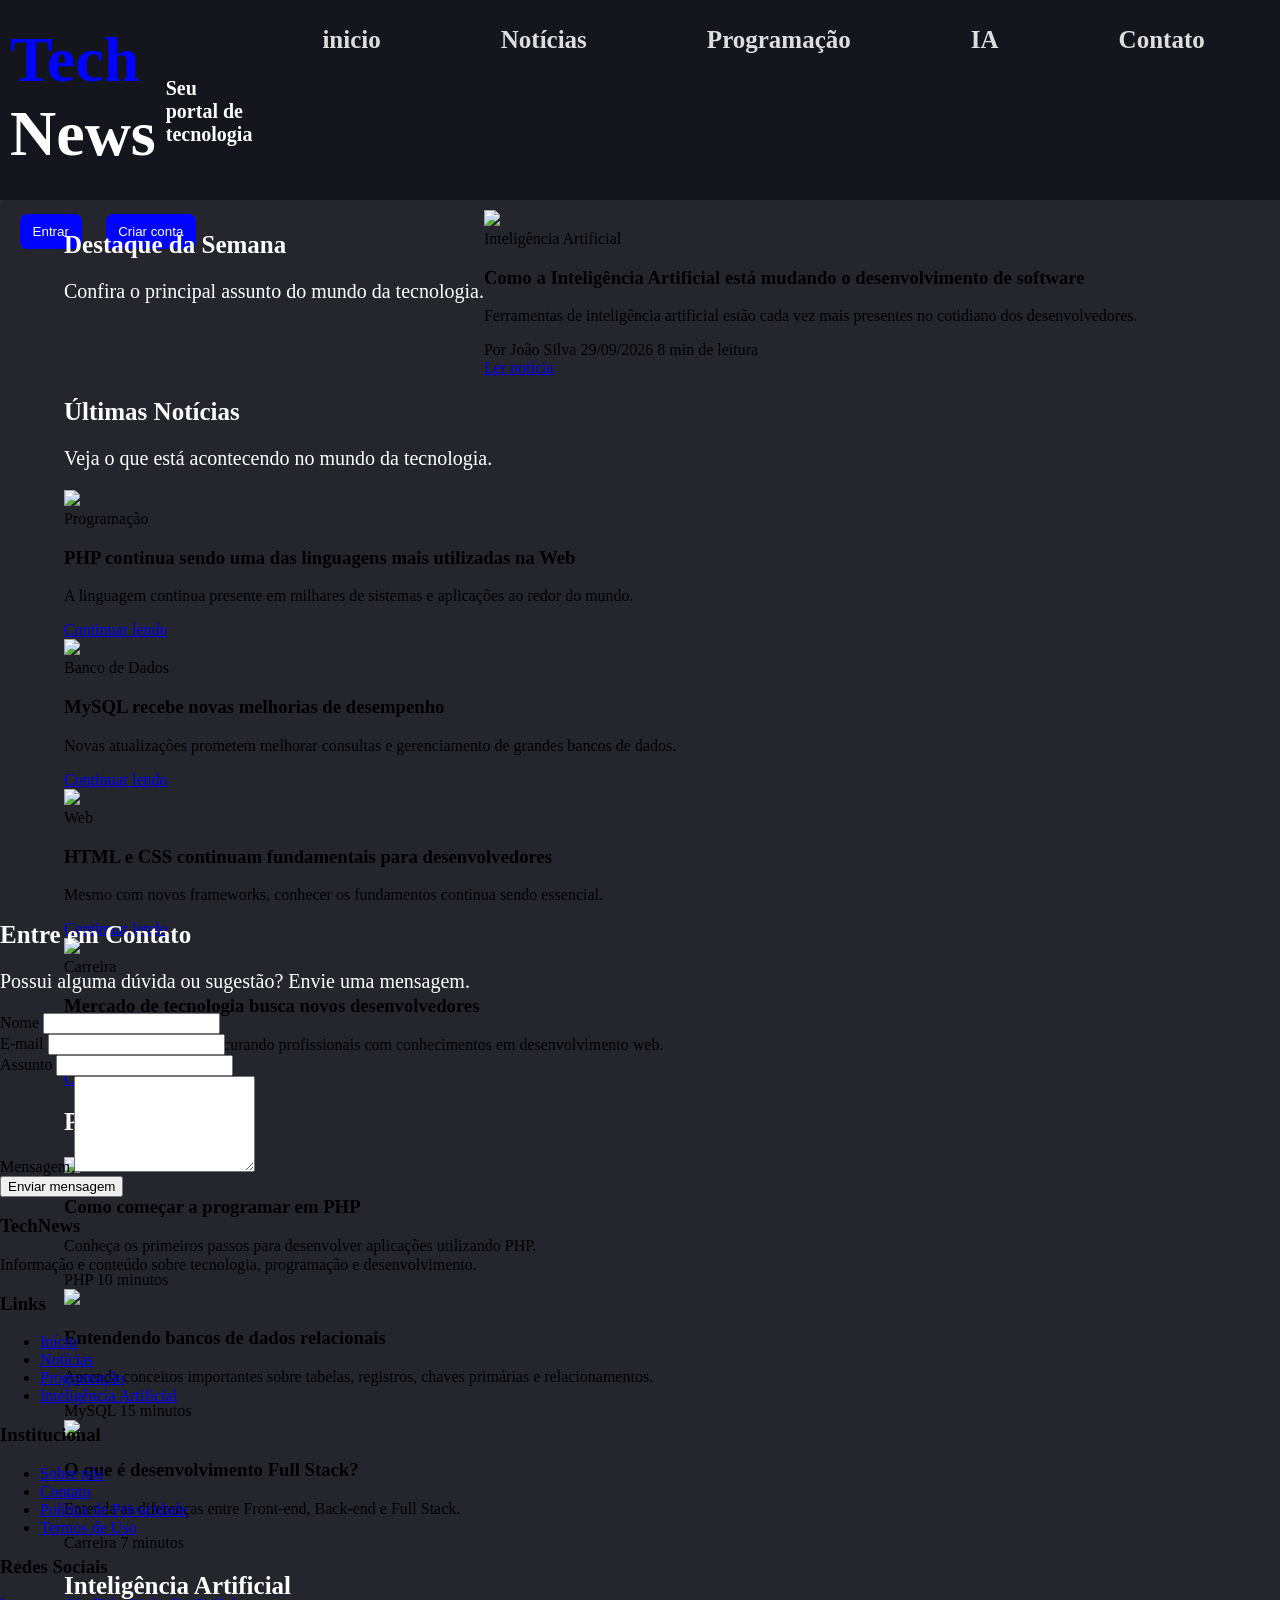
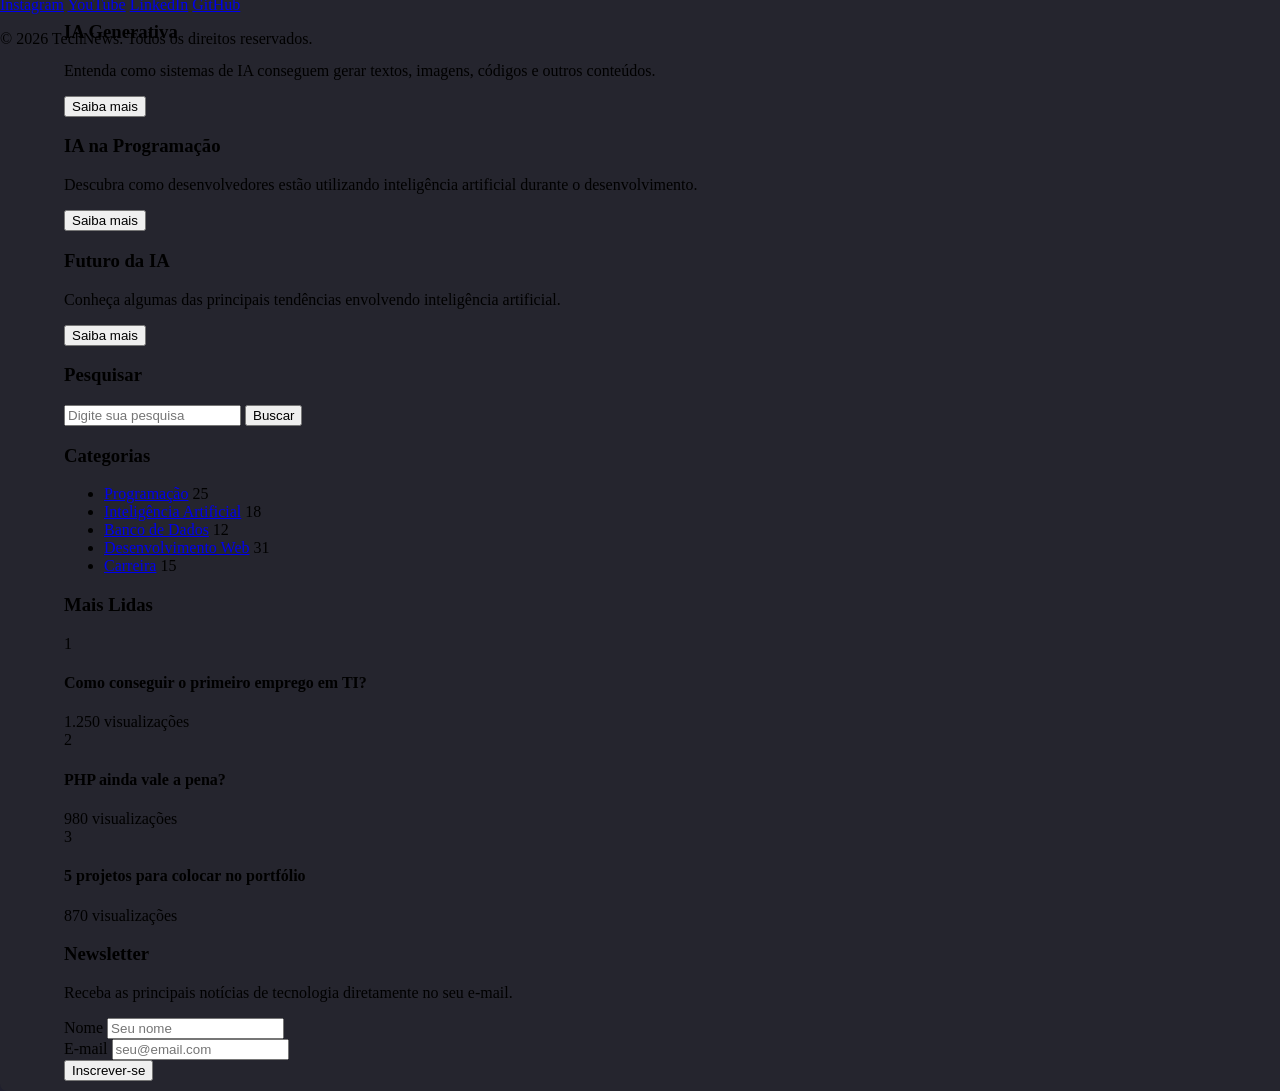
==== commit c6016f33: "display" ====
--- a/meusite.html
+++ b/meusite.html
@@ -70,7 +70,7 @@
             <div class="conteudo">
 
                 <!-- DESTAQUE -->
-                <section class="secao destaque">
+                <section class="secao-destaque">
 
                     <div class="titulo-secao">
                         <h2>Destaque da Semana</h2>
--- a/treino.css
+++ b/treino.css
@@ -1,6 +1,7 @@
 body
 {
     background-color: rgb(31, 31, 46);
+    margin: 0;
 }
 
 header
@@ -94,16 +95,41 @@
 .conteudo-principal
 {
     width: 100%;
-    height: 300px;
+    height: 700px;
     background-color: #292936;
 }
 
-.conteudo-principal .container-layout-principal
+.container-layout-principal
+{  
+    width: 100%;
+    height: auto;
+    align-items: center;
+    background-color: #25252e;
+    border-radius: 7px;
+    padding: 10px 5%;
+}
+
+.secao-destaque
 {
-    width: 500px;
-    height: 500px;
-    align-items: center;
-    text-align: center;
-    background-color: #15151d;
+    display: flex;
+}
+
+.titulo-secao h2
+{
+    color: white;
+    font-size: 25px;
+    font-weight: bold;
+}
+
+.titulo-secao p
+{
+    font-size: 20px;
+    color: white;
+}
+
+
+.card-imagem
+{
     border-radius: 7px;
 }
+
